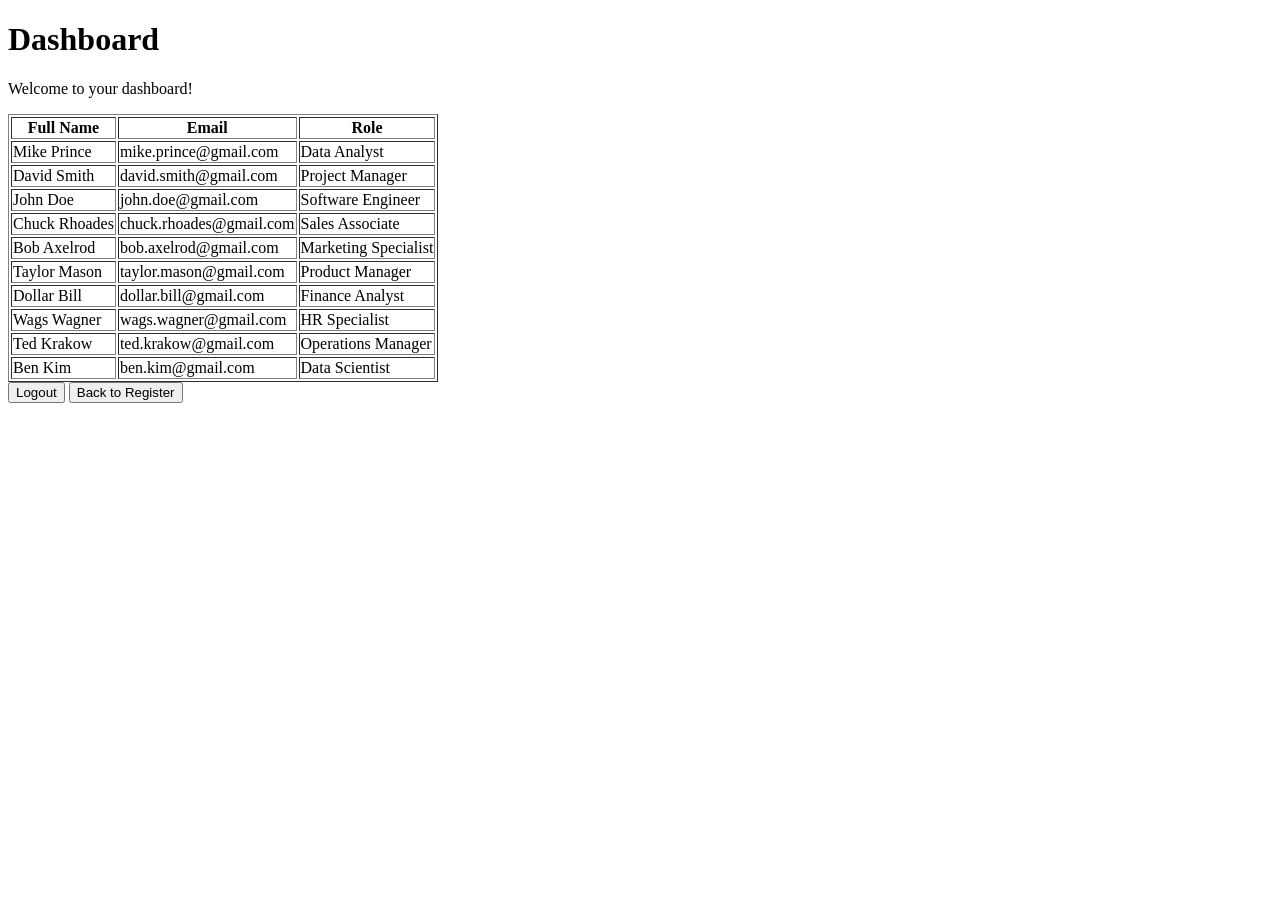
==== dashboard.html @ 2d95e2f5 "auth" ====
<!doctype html>
<html lang="en">
  <head>
    <meta charset="UTF-8" />
    <meta name="viewport" content="width=device-width, initial-scale=1.0" />
    <title>Dashboard</title>
    <link rel="stylesheet" href="styles.css" />
  </head>
  <body>
    <header>
      <h1>Dashboard</h1>
    </header>
    <main>
      <p>Welcome to your dashboard!</p>
      <table border="1">
        <thead>
          <tr>
            <th>Full Name</th>
            <th>Email</th>
            <th>Role</th>
          </tr>
        </thead>
        <tbody>
          <tr>
            <td>Mike Prince</td>
            <td>mike.prince@gmail.com</td>
            <td>Data Analyst</td>
          </tr>
          <tr>
            <td>David Smith</td>
            <td>david.smith@gmail.com</td>
            <td>Project Manager</td>
          </tr>
          <tr>
            <td>John Doe</td>
            <td>john.doe@gmail.com</td>
            <td>Software Engineer</td>
          </tr>
          <tr>
            <td>Chuck Rhoades</td>
            <td>chuck.rhoades@gmail.com</td>
            <td>Sales Associate</td>
          </tr>
          <tr>
            <td>Bob Axelrod</td>
            <td>bob.axelrod@gmail.com</td>
            <td>Marketing Specialist</td>
          </tr>
          <tr>
            <td>Taylor Mason</td>
            <td>taylor.mason@gmail.com</td>
            <td>Product Manager</td>
          </tr>
          <tr>
            <td>Dollar Bill</td>
            <td>dollar.bill@gmail.com</td>
            <td>Finance Analyst</td>
          </tr>
          <tr>
            <td>Wags Wagner</td>
            <td>wags.wagner@gmail.com</td>
            <td>HR Specialist</td>
          </tr>
          <tr>
            <td>Ted Krakow</td>
            <td>ted.krakow@gmail.com</td>
            <td>Operations Manager</td>
          </tr>
          <tr>
            <td>Ben Kim</td>
            <td>ben.kim@gmail.com</td>
            <td>Data Scientist</td>
          </tr>
        </tbody>
      </table>
    </main>
    <a href="login.html"><button>Logout</button></a>
    <a href="register.html"><button>Back to Register</button></a>
  </body>
</html>
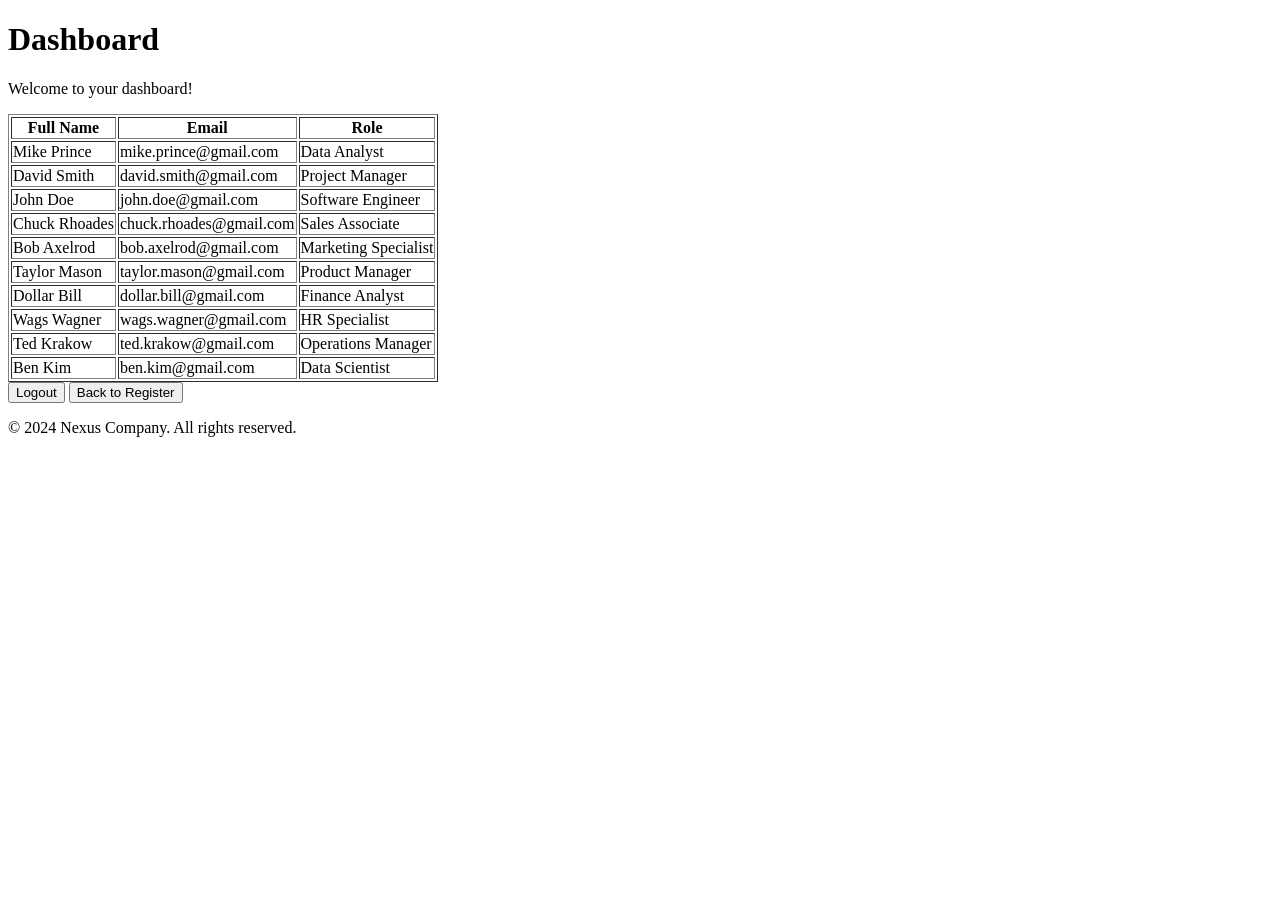
==== commit 50ac3d92: "css one" ====
--- a/dashboard.html
+++ b/dashboard.html
@@ -75,6 +75,9 @@
       </table>
     </main>
     <a href="login.html"><button>Logout</button></a>
-    <a href="register.html"><button>Back to Register</button></a>
+    <a href="index.html"><button>Back to Register</button></a>
   </body>
+  <footer>
+    <p>&copy; 2024 Nexus Company. All rights reserved.</p>
+  </footer>
 </html>
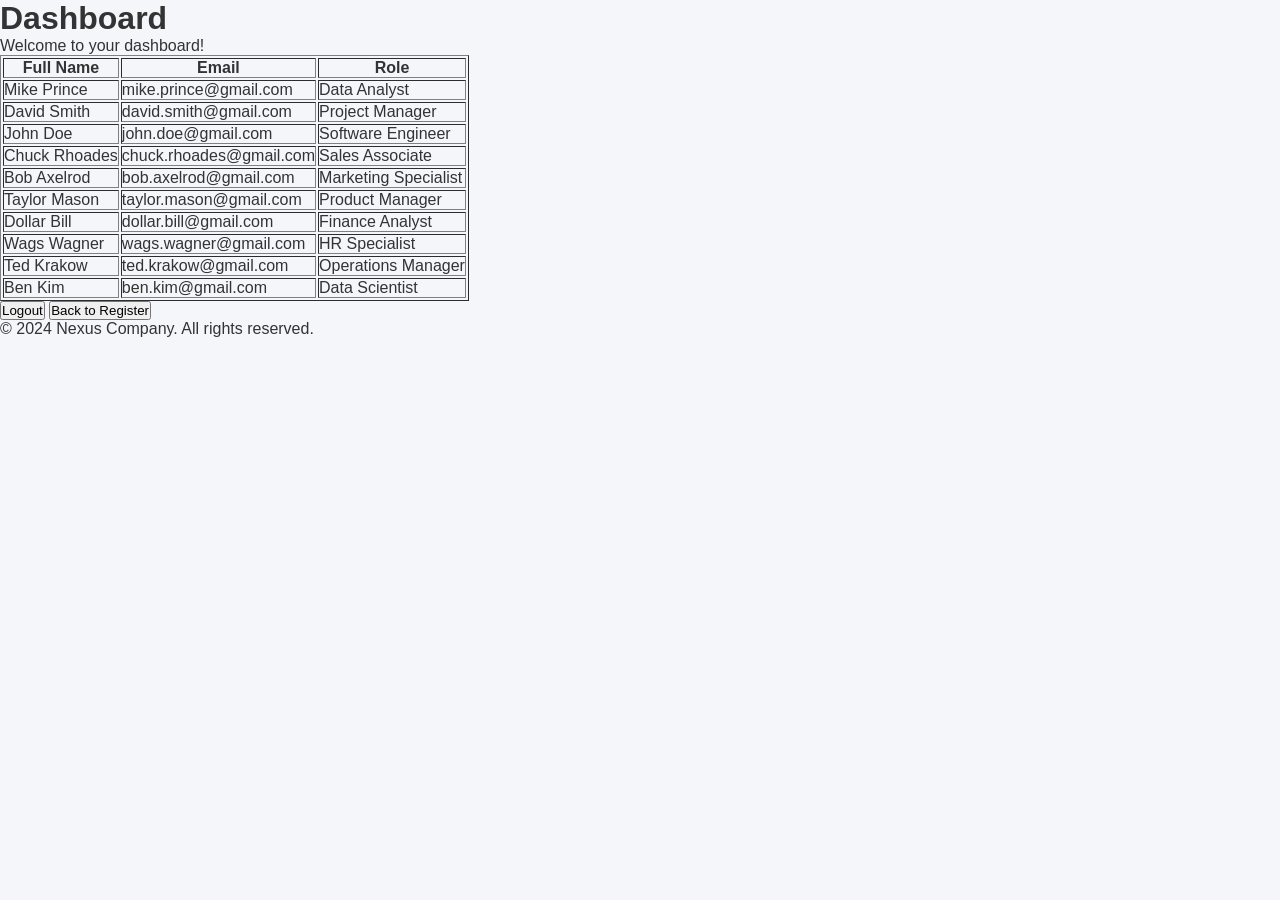
==== commit 5af7de8d: "corrections" ====
--- a/dashboard.html
+++ b/dashboard.html
@@ -4,7 +4,7 @@
     <meta charset="UTF-8" />
     <meta name="viewport" content="width=device-width, initial-scale=1.0" />
     <title>Dashboard</title>
-    <link rel="stylesheet" href="styles.css" />
+    <link rel="stylesheet" href="style.css" />
   </head>
   <body>
     <header>
--- a/style.css
+++ b/style.css
@@ -0,0 +1,156 @@
+/* RESET & GLOBAL STYLING */
+* {
+  margin: 0;
+  padding: 0;
+  box-sizing: border-box;
+  font-family: 'Segoe UI', sans-serif;
+}
+
+body {
+  background: #f4f6f9;
+  color: #333;
+}
+
+/* LINKS */
+a {
+  text-decoration: none;
+  color: #1976d2;
+}
+
+a:hover {
+  text-decoration: underline;
+}
+
+/* BUTTONS */
+.btn {
+  background: #1976d2;
+  color: white;
+  padding: 12px 25px;
+  border-radius: 25px;
+  text-decoration: none;
+  font-weight: bold;
+  transition: 0.3s;
+  display: inline-block;
+  text-align: center;
+}
+
+.btn:hover {
+  background: #0d47a1;
+}
+
+/* COMMON FORM STYLING */
+form {
+  width: 380px;
+  margin: 80px auto;
+  padding: 30px;
+  background: white;
+  border-radius: 10px;
+  box-shadow: 0 6px 15px rgba(0,0,0,0.2);
+  display: flex;
+  flex-direction: column;
+  gap: 15px;
+}
+
+form h2 {
+  text-align: center;
+  color: #0d47a1;
+}
+
+form label {
+  font-weight: 600;
+  color: #333;
+}
+
+form input,
+form select {
+  padding: 10px;
+  border-radius: 6px;
+  border: 1px solid #ccc;
+  font-size: 14px;
+}
+
+form input:focus,
+form select:focus {
+  border-color: #1976d2;
+  outline: none;
+}
+
+/* FORM BUTTON */
+form button {
+  padding: 12px;
+  background: #1976d2;
+  color: white;
+  border: none;
+  border-radius: 6px;
+  cursor: pointer;
+  font-size: 15px;
+}
+
+form button:hover {
+  background: #0d47a1;
+}
+
+/* DASHBOARD / LANDING PAGE */
+.navbar {
+  display: flex;
+  justify-content: space-between;
+  align-items: center;
+  background: #0d47a1;
+  color: white;
+  padding: 15px 40px;
+}
+
+.navbar a {
+  color: white;
+  margin-left: 20px;
+}
+
+.navbar a:hover {
+  text-decoration: underline;
+}
+
+.hero {
+  text-align: center;
+  padding: 80px 20px;
+  background: linear-gradient(to right, #1976d2, #42a5f5);
+  color: white;
+}
+
+.hero h2 {
+  font-size: 36px;
+  margin-bottom: 10px;
+}
+
+.hero p {
+  margin-bottom: 20px;
+}
+
+.features {
+  display: flex;
+  justify-content: center;
+  gap: 20px;
+  padding: 50px 20px;
+  flex-wrap: wrap;
+}
+
+.card {
+  background: white;
+  padding: 25px;
+  width: 220px;
+  border-radius: 10px;
+  text-align: center;
+  box-shadow: 0 4px 10px rgba(0,0,0,0.1);
+  transition: 0.3s;
+}
+
+.card:hover {
+  transform: translateY(-5px);
+}
+
+.footer {
+  text-align: center;
+  padding: 20px;
+  background: #0d47a1;
+  color: white;
+  margin-top: 40px;
+}
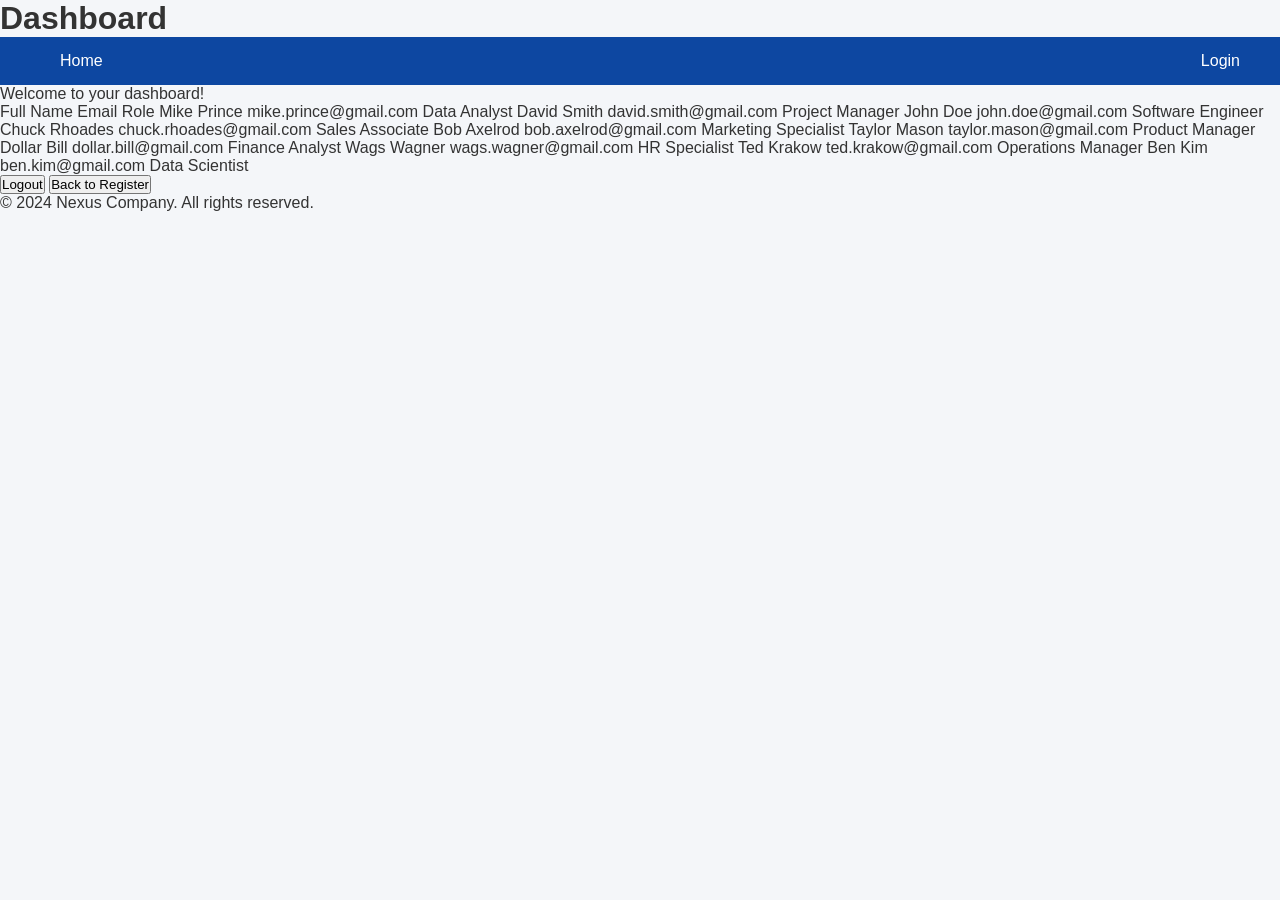
==== commit e9422e81: "css" ====
--- a/dashboard.html
+++ b/dashboard.html
@@ -10,9 +10,14 @@
     <header>
       <h1>Dashboard</h1>
     </header>
+    <nav class="navbar">
+      <a href="index.html">Home</a>
+      <a href="login.html">Login</a>
+    </nav>
+
     <main>
       <p>Welcome to your dashboard!</p>
-      <table border="1">
+      <tableborder="1">
         <thead>
           <tr>
             <th>Full Name</th>
@@ -72,7 +77,7 @@
             <td>Data Scientist</td>
           </tr>
         </tbody>
-      </table>
+      </tableborder=>
     </main>
     <a href="login.html"><button>Logout</button></a>
     <a href="index.html"><button>Back to Register</button></a>
--- a/style.css
+++ b/style.css
@@ -21,7 +21,7 @@
   text-decoration: underline;
 }
 
-/* BUTTONS */
+
 .btn {
   background: #1976d2;
   color: white;
@@ -38,7 +38,7 @@
   background: #0d47a1;
 }
 
-/* COMMON FORM STYLING */
+
 form {
   width: 380px;
   margin: 80px auto;
@@ -90,7 +90,7 @@
   background: #0d47a1;
 }
 
-/* DASHBOARD / LANDING PAGE */
+
 .navbar {
   display: flex;
   justify-content: space-between;
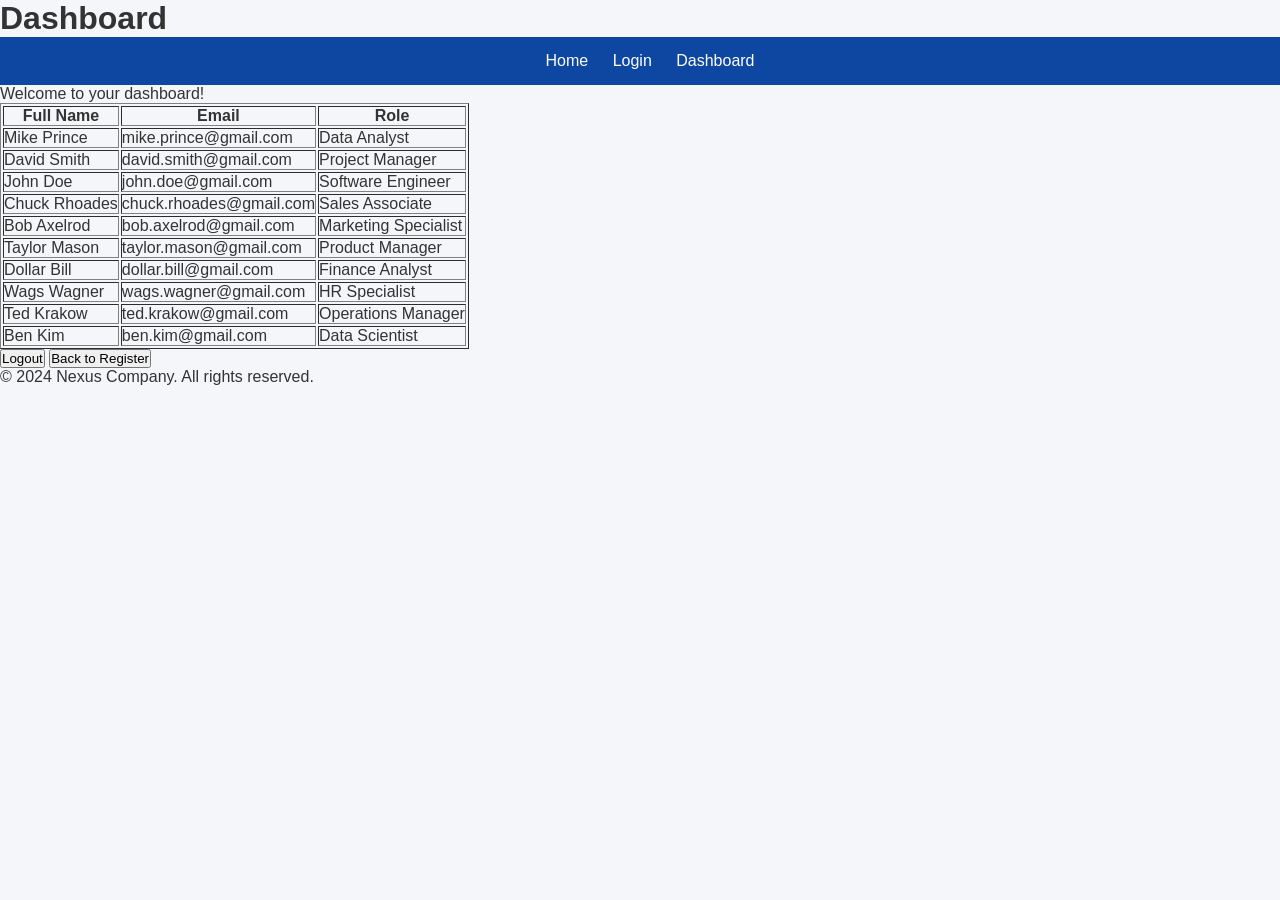
==== commit 7e1a1313: "changes" ====
--- a/dashboard.html
+++ b/dashboard.html
@@ -10,14 +10,18 @@
     <header>
       <h1>Dashboard</h1>
     </header>
+
     <nav class="navbar">
+    <div class="nav">
       <a href="index.html">Home</a>
       <a href="login.html">Login</a>
+      <a href="dashboard.html">Dashboard</a>
+    </div>
     </nav>
 
     <main>
       <p>Welcome to your dashboard!</p>
-      <tableborder="1">
+      <table border="1">
         <thead>
           <tr>
             <th>Full Name</th>
@@ -77,11 +81,12 @@
             <td>Data Scientist</td>
           </tr>
         </tbody>
-      </tableborder=>
+      </table>
     </main>
     <a href="login.html"><button>Logout</button></a>
     <a href="index.html"><button>Back to Register</button></a>
   </body>
+
   <footer>
     <p>&copy; 2024 Nexus Company. All rights reserved.</p>
   </footer>
--- a/style.css
+++ b/style.css
@@ -3,7 +3,7 @@
   margin: 0;
   padding: 0;
   box-sizing: border-box;
-  font-family: 'Segoe UI', sans-serif;
+  font-family: "Segoe UI", sans-serif;
 }
 
 body {
@@ -11,7 +11,6 @@
   color: #333;
 }
 
-/* LINKS */
 a {
   text-decoration: none;
   color: #1976d2;
@@ -20,7 +19,6 @@
 a:hover {
   text-decoration: underline;
 }
-
 
 .btn {
   background: #1976d2;
@@ -38,14 +36,13 @@
   background: #0d47a1;
 }
 
-
 form {
   width: 380px;
   margin: 80px auto;
   padding: 30px;
   background: white;
   border-radius: 10px;
-  box-shadow: 0 6px 15px rgba(0,0,0,0.2);
+  box-shadow: 0 6px 15px rgba(0, 0, 0, 0.2);
   display: flex;
   flex-direction: column;
   gap: 15px;
@@ -90,10 +87,9 @@
   background: #0d47a1;
 }
 
-
 .navbar {
   display: flex;
-  justify-content: space-between;
+  justify-content: space-around;
   align-items: center;
   background: #0d47a1;
   color: white;
@@ -139,7 +135,7 @@
   width: 220px;
   border-radius: 10px;
   text-align: center;
-  box-shadow: 0 4px 10px rgba(0,0,0,0.1);
+  box-shadow: 0 4px 10px rgba(0, 0, 0, 0.1);
   transition: 0.3s;
 }
 
@@ -153,4 +149,4 @@
   background: #0d47a1;
   color: white;
   margin-top: 40px;
-}+}
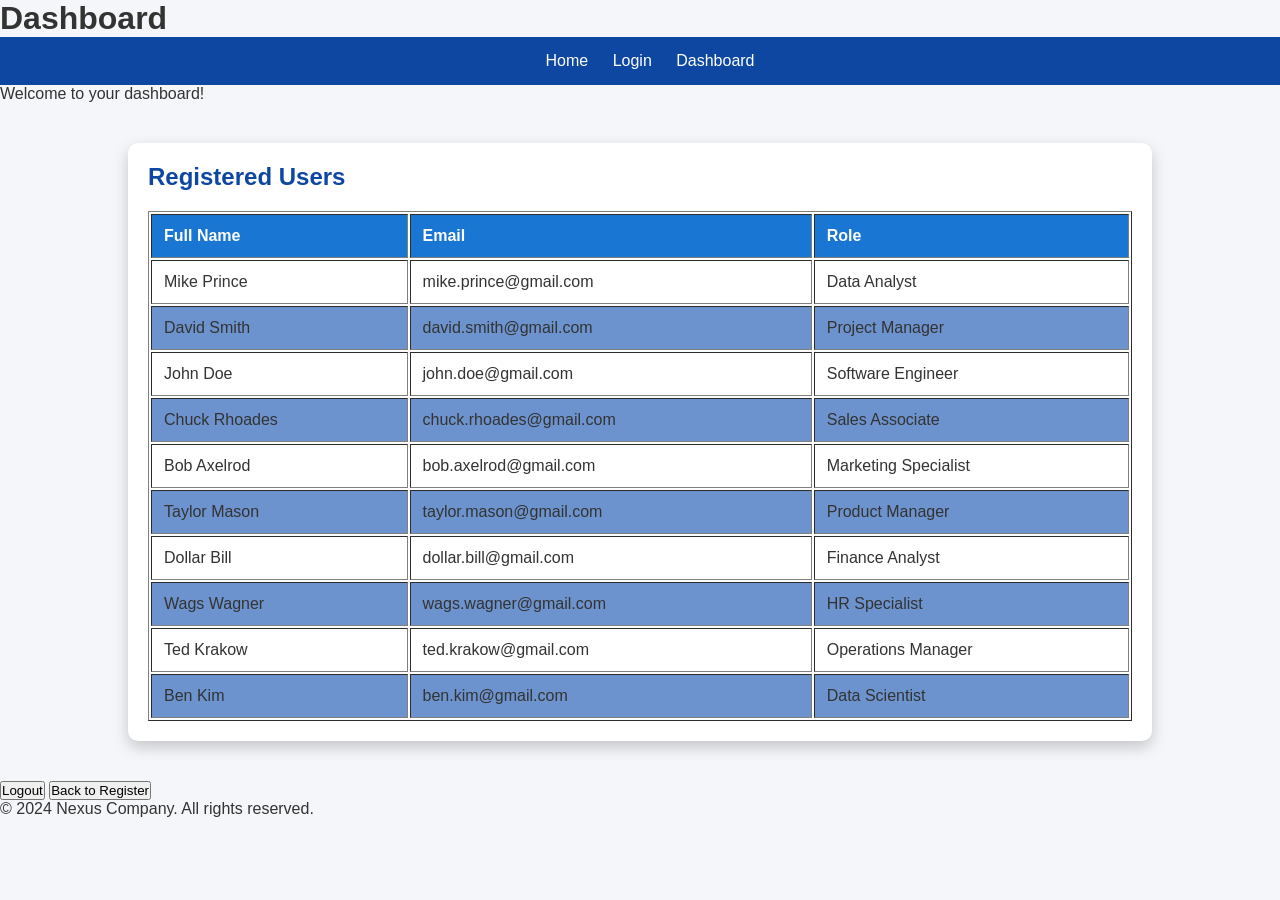
==== commit b8b9fb99: "one" ====
--- a/dashboard.html
+++ b/dashboard.html
@@ -21,6 +21,8 @@
 
     <main>
       <p>Welcome to your dashboard!</p>
+      <div class="dashboard">
+        <h2>Registered Users</h2>
       <table border="1">
         <thead>
           <tr>
@@ -81,10 +83,13 @@
             <td>Data Scientist</td>
           </tr>
         </tbody>
+      </>
       </table>
     </main>
+    <div class="buttons">
     <a href="login.html"><button>Logout</button></a>
     <a href="index.html"><button>Back to Register</button></a>
+    </div>
   </body>
 
   <footer>
--- a/style.css
+++ b/style.css
@@ -1,4 +1,4 @@
-/* RESET & GLOBAL STYLING */
+
 * {
   margin: 0;
   padding: 0;
@@ -72,7 +72,7 @@
   outline: none;
 }
 
-/* FORM BUTTON */
+
 form button {
   padding: 12px;
   background: #1976d2;
@@ -150,3 +150,39 @@
   color: white;
   margin-top: 40px;
 }
+
+.dashboard {
+  width: 80%;
+  margin: 40px auto;
+  padding: 20px;
+  background: white;
+  border-radius: 10px;
+  box-shadow: 0 6px 15px rgba(0, 0, 0, 0.2);
+}
+.dashboard h2 {
+  color: #0d47a1;
+  margin-bottom: 20px;
+}
+.dashboard table {
+  width: 100%;
+}
+.dashboard th,
+.dashboard td {
+  padding: 12px;
+  text-align: left;
+}
+
+.dashboard th {
+  background: #1976d2;
+  color: white;
+}
+.dashboard tr:nth-child(even) {
+  background: #6c93cd;
+}
+.footer {
+  text-align: center;
+  padding: 20px;
+  background: #0d47a1;
+  color: white;
+  margin-top: 40px;
+}
